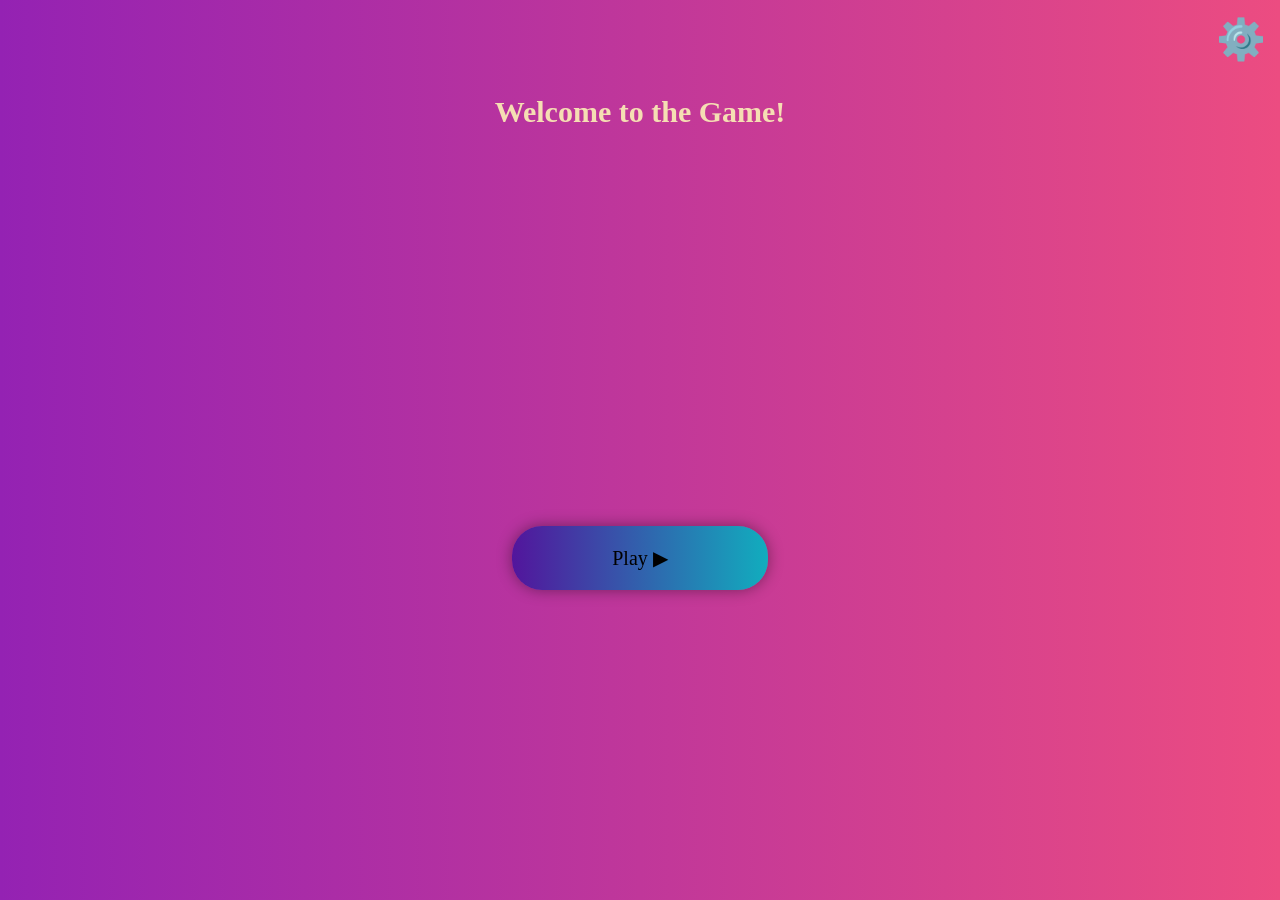
==== index/index.html @ 269c19c1 "complete implementation" ====
<!DOCTYPE html>
<html>
    <head>
        <title>
          Home page
        </title>
    </head>
    <body>
        <link rel="stylesheet" href="index.css">
            <div class="welcome">
                <h2>Welcome to the Game!</h2>
            </div>
            <button class="play" id="play">Play ▶</button>
            <button class="setting" id="setting">⚙️</button>
            <div id="settingoption" style="display:none;">
                <button>Sound</button>
                <button>Theme</button>
                <button>Help</button>
                <button>About</button>
                <button>Contact</button>
                <button>Feedback</button>
            </div>
            <div id="box">
                <button id="player" class="popup">Player vs Player</button>
                <button id="computer" class="popup">Computer vs Player</button>
            </div>
            <div id="computerlevel">
                <button id="easy" class="level">Easy</button>
                <button id="medium" class="level">Medium</button>
                <button id="difficult" class="level">Impossible</button>
            </div>
    </body>
    <script src="index.js"></script>
</html>
---- index/index.css ----
body{
    display:flex;
    justify-content: center;
    align-items: center;
    background: linear-gradient(to right,#9422b3,#ec4c81);
    height: 800px;
}
* {
    font-family:Verdana;
}
/* heading */
.welcome
{
    position:absolute;
    top:70px;
    color:wheat;
    font-size: 20px;
}
/* play button */
.play
{
    padding:20px 100px;
    border:none;
    border-radius: 30px;
    margin-top: 300px;
    font-size: 20px;
    box-shadow: 0 0 15px rgba(0,0,0,0.4);
    background:linear-gradient(to right, #52159c,#11adbe);
    transition: transform 0.3s ease;
    position: absolute;
}
    .play:hover{
    transform: scale(1.05);
}
.play:active{
    transform: scale(0.95);
    box-shadow: 0 0 10px rgb(234, 196, 127);
}
    /* setting button */
.setting
{
    width: 40px;
    height:40px;
    border:none;
    font-size: 40px;
    border-radius: 50%;
    top:15px;
    right:30px;
    position: absolute;
    background-color:transparent;
}
.setting:hover{
    transform: scale(1.08);
}
.setting:active{
    transform: scale(0.93);
}
/* setting option button */
#settingoption {
    position: absolute;
    top:80px;
    right:30px;
}
#settingoption button {
    display:block;
    margin:8px;
    padding:12px;
    border:none;
    border-radius: 5px;
    font-size: 16px;
    width:150px;
    background: wheat;
}
#settingoption button:hover {
    background: #f0c27b;
    transform:scale(1.1);
}
#settingoption button:active {
    transform: scale(0.95);
}
#box {
    display:none;
    align-items: center;
    justify-content: center;
    top: 0;
    left: 0;
    width: 100%;
    height: 100%;
}
.popup{
    padding:45px;
    margin:10px;
    font-size: 15px;
    background: linear-gradient(to right, #52159c,#11adbe);
    box-shadow: 0 0 10px rgba(0,0,0,0.4);
    border:none;
    border-radius: 10px;
}
.popup:hover {
    transform: scale(1.1);
}
.popup:active {
    transform: scale(0.95);
}
    #computerlevel {
    display:none;
    align-items: center;
    justify-content: center;
}
.level{
    padding:45px;
    margin:10px;
    font-size: 15px;
    background: linear-gradient(to right, #52159c,#11adbe);
    box-shadow: 0 0 10px rgba(0,0,0,0.4);
    border:none;
    border-radius: 10px;
}
.level:hover {
    transform: scale(1.1);
}
.level:active {
    transform: scale(0.95);
}
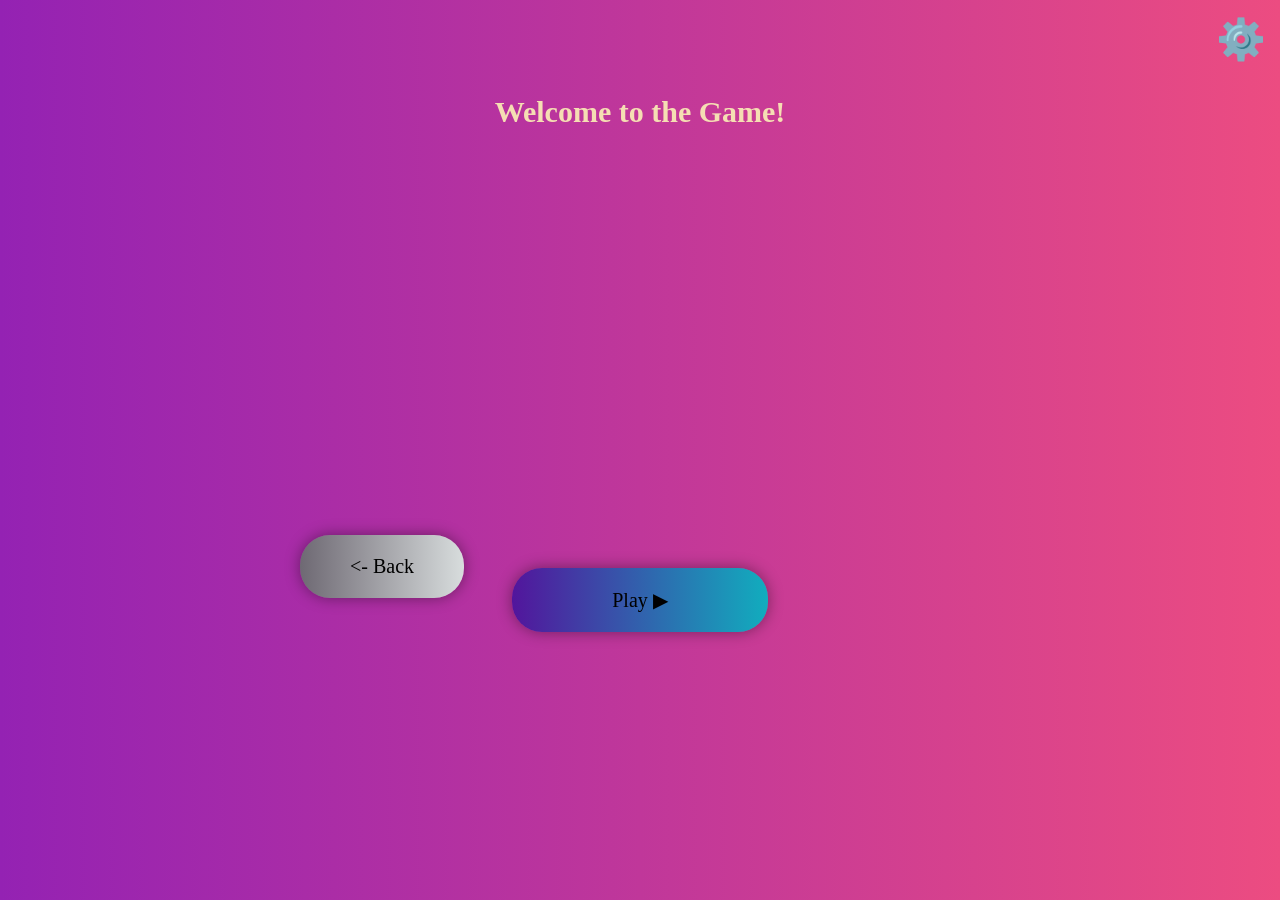
==== commit f67e55bc: "add back button" ====
--- a/index/index.html
+++ b/index/index.html
@@ -4,13 +4,14 @@
         <title>
           Home page
         </title>
+        <link rel="stylesheet" href="index.css">
     </head>
     <body>
-        <link rel="stylesheet" href="index.css">
             <div class="welcome">
                 <h2>Welcome to the Game!</h2>
             </div>
             <button class="play" id="play">Play ▶</button>
+            <button id="back"><- Back</button>
             <button class="setting" id="setting">⚙️</button>
             <div id="settingoption" style="display:none;">
                 <button>Sound</button>
--- a/index/index.css
+++ b/index/index.css
@@ -4,7 +4,8 @@
     justify-content: center;
     align-items: center;
     background: linear-gradient(to right,#9422b3,#ec4c81);
-    height: 800px;
+    height: 100vh;
+    margin:0;
 }
 * {
     font-family:Verdana;
@@ -122,4 +123,24 @@
 }
 .level:active {
     transform: scale(0.95);
+}
+
+#back {
+    padding:20px 50px;
+    border:none;
+    border-radius: 30px;
+    left:300px;
+    top:535px;
+    font-size: 20px;
+    box-shadow: 0 0 15px rgba(0,0,0,0.4);
+    background:linear-gradient(to right, #6e6973,#d8dddd);
+    transition: transform 0.3s ease;
+    position: absolute;
+}
+#back:hover{
+    transform: scale(1.05);
+}
+#back:active{
+    transform: scale(0.95);
+    box-shadow: 0 0 10px rgb(234, 196, 127);
 }
